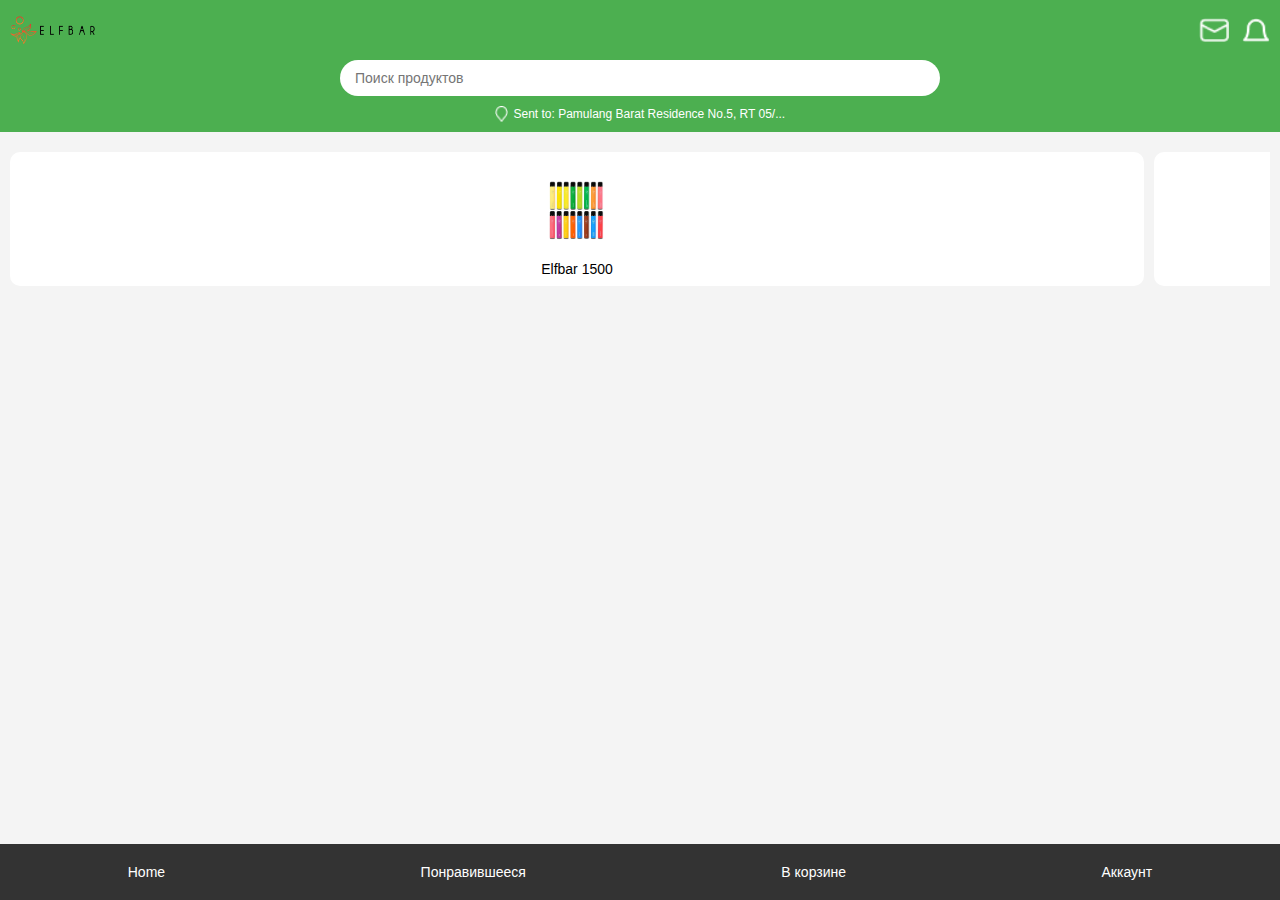
==== docs/index.html @ fc647300 "origin" ====
<!DOCTYPE html>
<html lang="en">
<head>
    <meta charset="UTF-8">
    <meta name="viewport" content="width=device-width, initial-scale=1.0">
    <title>Elfbar Trieste</title>
    <link rel="stylesheet" href="css/style.css">
    <link rel="stylesheet" href="https://unpkg.com/swiper/swiper-bundle.min.css" />
</head>

<body>

   


    <body>

        <header>
            <div class="top-bar">
                <img src="img/DA_ELFBAR_Logo.png" alt="Лого магазина" class="logo">
                <div class="icons">
                    <img src="img/message.png" alt="Сообщения">
                    <img src="img/notification.png" alt="Уведомления">
                </div>
            </div>
            <div class="search-bar">
                <input type="text" placeholder="Поиск продуктов">
            </div>
            <div class="address">
                <img src="img/location.png" alt="Местоположение">
                <p>Sent to: Pamulang Barat Residence No.5, RT 05/...</p>
            </div>
        </header>
        
        <main>
            <!-- Главное меню -->
            <section id="home" class="page">
                <div class="swiper-container">
                    <div class="swiper-wrapper">
                        <div class="swiper-slide">
                            <img src="img/elfbar1500.webp"Elfbar 1500" style="width: 100px; height: 100px;">
                            <p>Elfbar 1500</p>
                        </div>
                        <div class="swiper-slide">
                            <img src="img/elfbar5000te.webp" alt="Elfbar 5000TE" style="width: 100px; height: 100px;">
                            <p>Elfbar 5000TE</p>
                        </div>
                        <div class="swiper-slide">
                            <img src="img/elfbar5000ultra.webp"Elfbar 5000 Ultra" style="width: 100px; height: 100px;">
                            <p>Elfbar 5000 Ultra</p>
                        </div>
                        <div class="swiper-slide">
                            <img src="img/elfbar9000pi.webp" alt="Elfbar Pi9000" style="width: 100px; height: 100px;">
                            <p>Elfbar Pi9000</p>
                        </div>
                    </div>
                </div>
            </section>
        
            <!-- Понравившиеся -->
            <section id="favorites" class="page" style="display: none;">
                <h2>Понравившиеся товары</h2>
                <p>Здесь будут отображаться понравившиеся товары.</p>
            </section>
        
            <!-- В корзине -->
            <section id="cart" class="page" style="display: none;">
                <h2>Корзина</h2>
                <p>Здесь будут отображаться товары в корзине.</p>
            </section>
        
            <!-- Аккаунт -->
            <section id="account" class="page" style="display: none;">
                <h2>Аккаунт</h2>
                <p>Здесь будет информация об аккаунте.</p>
            </section>
        </main>
        


        <footer class="footer">
            <button onclick="showPage('home')">Home</button>
            <button onclick="showPage('favorites')">Понравившееся</button>
            <button onclick="showPage('cart')">В корзине</button>
            <button onclick="showPage('account')">Аккаунт</button>
        </footer>
        
    
        <script src="https://unpkg.com/swiper/swiper-bundle.min.js"></script>
        <script src="js/script.js"></script>
        <script src="js/animation.js"></script>
    
    
        </body>
    

</html>
---- docs/css/style.css ----
/*Обнуление*/
*{
	padding: 0;
	margin: 0;
	border: 0;
}
*,*:before,*:after{
	-moz-box-sizing: border-box;
	-webkit-box-sizing: border-box;
	box-sizing: border-box;
}
:focus,:active{outline: none;}
a:focus,a:active{outline: none;}

nav,footer,header,aside{display: block;}

html,body{
	height: 100%;
	width: 100%;
	
	font-size: 100%;
	line-height: 1;
	font-size: 14px;
	-ms-text-size-adjust: 100%;
	-moz-text-size-adjust: 100%;
	-webkit-text-size-adjust: 100%;
}
input,button,textarea{font-family:inherit;}

input::-ms-clear{display: none;}
button{cursor: pointer;}
button::-moz-focus-inner {padding:0;border:0;}
a, a:visited{text-decoration: none;}
a:hover{text-decoration: none;}
ul li{list-style: none;}
img{vertical-align: top;}


h1,h2,h3,h4,h5,h6{font-size:inherit;font-weight: 400;}
/*--------------------*/
body {
    font-family: Arial, sans-serif;
    margin: 0;
    padding: 0;
    box-sizing: border-box;
    background-color: #f4f4f4;
}
header {
    background-color: #4CAF50;
    padding: 10px;
    display: flex;
    flex-direction: column;
    align-items: center;
    color: white;
}
header .top-bar {
    width: 100%;
    display: flex;
    justify-content: space-between;
    align-items: center;
    padding: 5px 0;
}
header img.logo {
    max-height: 30px;
}
header .icons img {
    height: 24px;
    margin-left: 10px;
}
header .search-bar {
    display: flex;
    align-items: center;
    background-color: white;
    border-radius: 20px;
    padding: 5px 10px;
    width: 100%;
    max-width: 600px;
    margin: 10px 0;
}
header .search-bar input {
    width: 100%;
    padding: 5px;
    font-size: 14px;
    border: none;
    outline: none;
}
header .address {
    font-size: 12px;
    display: flex;
    align-items: center;
}
header .address img {
    height: 16px;
    margin-right: 5px;
}
main {
    padding: 10px;
}
.swiper-container {
    max-width: 100%;
    padding-top: 10px;
    padding-bottom: 30px;
    overflow: hidden;
}
.swiper-slide {
    max-width: 90%;
    background-color: white;
    text-align: center;
    display: flex;
    flex-direction: column;
    align-items: center;
    justify-content: center;
    border-radius: 10px;
    padding: 10px;
    
}


.categories h2, .offers h2 {
    margin-bottom: 10px;
}


.footer {
    
    background-color: #333;
    color: white;
    padding: 10px 0;
    display: flex;
    justify-content: space-around; /* Равномерное распределение кнопок */
    position: fixed;
    bottom: 0;
    width: 100%;
}

.footer button {
    background: none;
    border: none;
    color: white;
    font-size: 14px;
    padding: 10px 20px; /* Отступы внутри кнопки */
    cursor: pointer;
    transition: background-color 0.3s ease; /* Плавное изменение фона при наведении */
}

.footer button:hover {
    background-color: rgba(255, 255, 255, 0.1); /* Цвет фона при наведении */
}
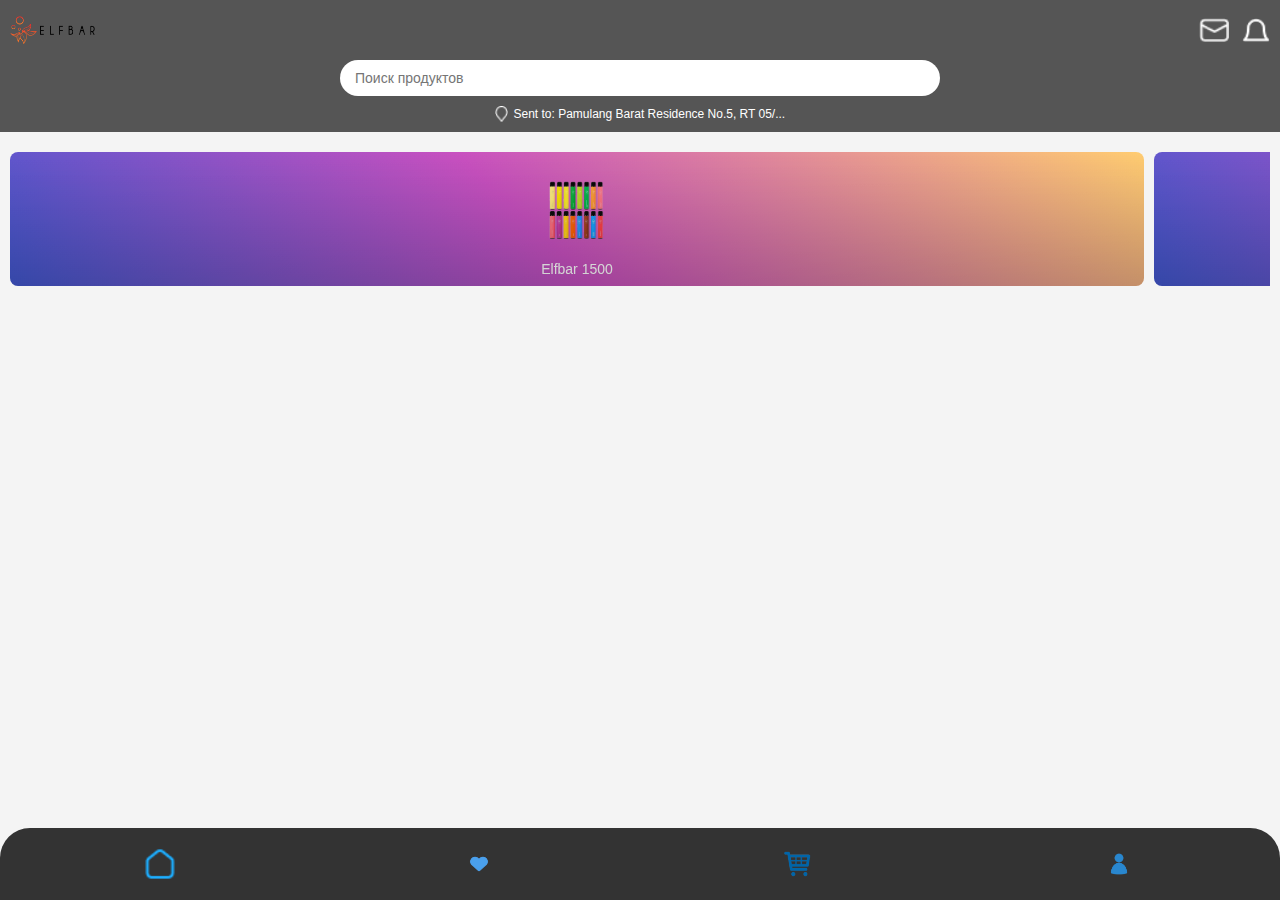
==== commit e844066e: "Новое изменение" ====
--- a/docs/index.html
+++ b/docs/index.html
@@ -79,10 +79,10 @@
 
 
         <footer class="footer">
-            <button onclick="showPage('home')">Home</button>
-            <button onclick="showPage('favorites')">Понравившееся</button>
-            <button onclick="showPage('cart')">В корзине</button>
-            <button onclick="showPage('account')">Аккаунт</button>
+            <button onclick="showPage('home')"><img src="img/Home.png" alt="Home"></button>
+            <button onclick="showPage('favorites')"><img src="img/liked.png" alt="Liked"></button>
+            <button onclick="showPage('cart')"><img src="img/basket.png" alt="basket"></button>
+            <button onclick="showPage('account')"><img src="img/userprofile.png" alt=""></button>
         </footer>
         
     
--- a/docs/css/style.css
+++ b/docs/css/style.css
@@ -47,7 +47,7 @@
     background-color: #f4f4f4;
 }
 header {
-    background-color: #4CAF50;
+    background-color: #555555;
     padding: 10px;
     display: flex;
     flex-direction: column;
@@ -104,6 +104,10 @@
     overflow: hidden;
 }
 .swiper-slide {
+    
+    
+    
+    
     max-width: 90%;
     background-color: white;
     text-align: center;
@@ -117,6 +121,62 @@
 }
 
 
+.swiper-slide{
+    background-color: #4158D0;
+  background-image: linear-gradient(43deg, #4158D0 0%, #C850C0 46%, #FFCC70 100%);
+  border-radius: 8px;
+  color: white;
+  overflow: hidden;
+  position: relative;
+  transform-style: preserve-3d;
+  perspective: 1000px;
+  transition: all 0.5s cubic-bezier(0.23, 1, 0.320, 1);
+  cursor: pointer;
+
+}
+
+
+
+
+.swiper-slide:hover {
+    transform: rotateY(10deg) rotateX(10deg) scale(1.05);
+    box-shadow: 0 10px 20px rgba(0, 0, 0, 0.2);
+  }
+  
+  .swiper-slide:before {
+    content: "";
+    position: absolute;
+    top: 0;
+    left: 0;
+    width: 100%;
+    height: 100%;
+    background: linear-gradient(transparent, rgba(0, 0, 0, 0.1));
+    transition: transform 0.5s cubic-bezier(0.23, 1, 0.320, 1);
+    z-index: 1;
+  }
+  
+  .swiper-slide:hover:before {
+    transform: translateX(-100%);
+  }
+  
+  .swiper-slide:after {
+    content: "";
+    position: absolute;
+    top: 0;
+    right: 0;
+    width: 100%;
+    height: 100%;
+    background: linear-gradient(transparent, rgba(0, 0, 0, 0.1));
+    transition: transform 0.5s cubic-bezier(0.23, 1, 0.320, 1);
+    z-index: 1;
+  }
+  
+  .swiper-slide:hover:after {
+    transform: translateX(100%);
+  }
+
+
+
 .categories h2, .offers h2 {
     margin-bottom: 10px;
 }
@@ -132,8 +192,12 @@
     position: fixed;
     bottom: 0;
     width: 100%;
-}
-
+    border-top-left-radius: 30px;
+    border-top-right-radius: 30px;
+}
+.footer img{
+    height: 32px;
+}
 .footer button {
     background: none;
     border: none;
@@ -146,11 +210,18 @@
 
 .footer button:hover {
     background-color: rgba(255, 255, 255, 0.1); /* Цвет фона при наведении */
-}
-
-
-
-  
-
-
-
+    color: #ffc107; /* Цвет текста при наведении */
+    box-shadow: 0 0 10px rgba(255, 255, 255, 0.3); /* Тень при наведении */
+    transform: translateY(-2px); /* Эффект подъема кнопки */
+    transition: background-color 0.3s ease,
+                color 0.3s ease,
+                transform 0.2s ease,
+                box-shadow 0.3s ease; /* Плавные изменения */
+}
+
+
+
+  
+
+
+
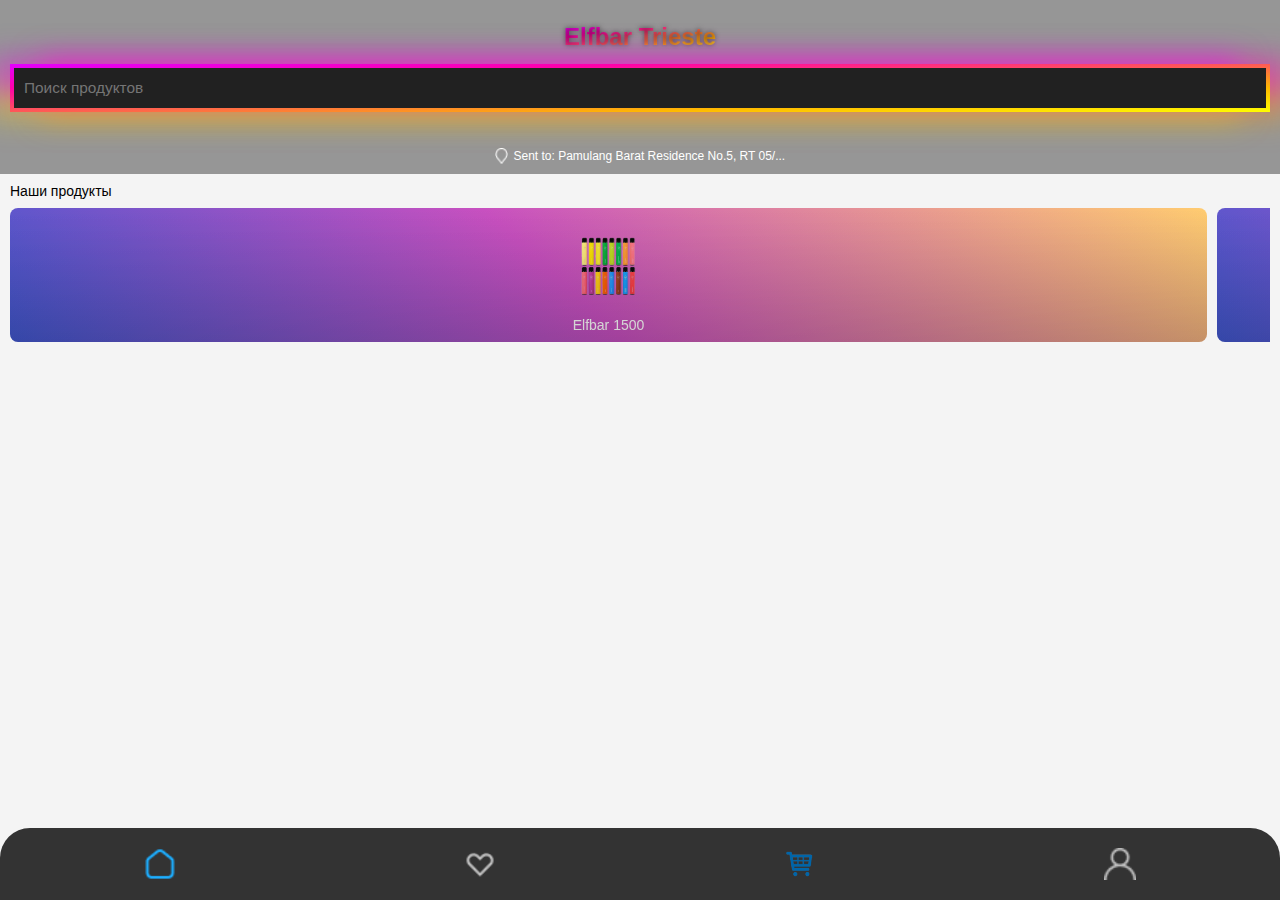
==== commit 20585979: "добавил градиент" ====
--- a/docs/index.html
+++ b/docs/index.html
@@ -17,15 +17,22 @@
 
         <header>
             <div class="top-bar">
-                <img src="img/DA_ELFBAR_Logo.png" alt="Лого магазина" class="logo">
-                <div class="icons">
-                    <img src="img/message.png" alt="Сообщения">
-                    <img src="img/notification.png" alt="Уведомления">
+                
+                <div class="logo">
+                    <span class="logo-text">Elfbar Trieste</span>
                 </div>
+                
+                
             </div>
-            <div class="search-bar">
-                <input type="text" placeholder="Поиск продуктов">
-            </div>
+           
+
+            <div class="box-input">
+                <div class="border">
+                  <input type="text" name="text" class="input" placeholder="Поиск продуктов">
+                </div>
+              </div>
+
+
             <div class="address">
                 <img src="img/location.png" alt="Местоположение">
                 <p>Sent to: Pamulang Barat Residence No.5, RT 05/...</p>
@@ -35,6 +42,8 @@
         <main>
             <!-- Главное меню -->
             <section id="home" class="page">
+                <h1>Наши продукты</h1>
+
                 <div class="swiper-container">
                     <div class="swiper-wrapper">
                         <div class="swiper-slide">
--- a/docs/css/style.css
+++ b/docs/css/style.css
@@ -47,7 +47,7 @@
     background-color: #f4f4f4;
 }
 header {
-    background-color: #555555;
+    background-color: #969696;
     padding: 10px;
     display: flex;
     flex-direction: column;
@@ -61,34 +61,53 @@
     align-items: center;
     padding: 5px 0;
 }
-header img.logo {
-    max-height: 30px;
-}
-header .icons img {
-    height: 24px;
-    margin-left: 10px;
-}
-header .search-bar {
-    display: flex;
-    align-items: center;
-    background-color: white;
-    border-radius: 20px;
-    padding: 5px 10px;
-    width: 100%;
-    max-width: 600px;
-    margin: 10px 0;
-}
-header .search-bar input {
-    width: 100%;
-    padding: 5px;
-    font-size: 14px;
-    border: none;
-    outline: none;
-}
+
+
+
+.top-bar {
+    padding: 10px;
+    display: flex;
+    justify-content: space-between;
+    align-items: center;
+}
+
+.logo {
+    display: flex; /* Добавляем flex-контейнер */
+    justify-content: center; /* Центрируем по горизонтали */
+    align-items: center; /* Центрируем по вертикали */
+    padding: 10px; /* Добавляем внутренний отступ */
+    border-radius: 10px;
+    background-color: transparent; /* Убираем задний фон */
+    width: 100%; /* Чтобы логотип занимал всю доступную ширину */
+    text-align: center; /* Выравниваем текст по центру */
+}
+
+.logo-text {
+    font-size: 24px;
+    font-weight: bold;
+    background-image: linear-gradient(to right bottom, #e300ff, #ff00aa, #ff5956, #ffb900, #fffe00);
+    background-clip: text;
+    -webkit-background-clip: text;
+    color: transparent;
+    text-shadow: 0 0 5px rgba(0, 0, 0, 0.5); /* Обводка текста */
+}
+
+
+
+
+
+
+
+
+
+
+
 header .address {
+    
     font-size: 12px;
     display: flex;
     align-items: center;
+    padding-top: 36px;
 }
 header .address img {
     height: 16px;
@@ -108,7 +127,7 @@
     
     
     
-    max-width: 90%;
+    max-width: 95%;
     background-color: white;
     text-align: center;
     display: flex;
@@ -129,8 +148,8 @@
   overflow: hidden;
   position: relative;
   transform-style: preserve-3d;
-  perspective: 1000px;
-  transition: all 0.5s cubic-bezier(0.23, 1, 0.320, 1);
+  
+  transition: all 1s cubic-bezier(0.23, 1, 0.320, 1);
   cursor: pointer;
 
 }
@@ -148,7 +167,7 @@
     position: absolute;
     top: 0;
     left: 0;
-    width: 100%;
+    min-width: 100%;
     height: 100%;
     background: linear-gradient(transparent, rgba(0, 0, 0, 0.1));
     transition: transform 0.5s cubic-bezier(0.23, 1, 0.320, 1);
@@ -164,7 +183,7 @@
     position: absolute;
     top: 0;
     right: 0;
-    width: 100%;
+    min-width: 100%;
     height: 100%;
     background: linear-gradient(transparent, rgba(0, 0, 0, 0.1));
     transition: transform 0.5s cubic-bezier(0.23, 1, 0.320, 1);
@@ -223,5 +242,66 @@
 
   
 
-
-
+.box-input {
+    min-width: 100%;
+    position: relative;
+  }
+  
+  .border {
+    min-width: 100%;
+    background-image: linear-gradient(to right bottom, #e300ff, #ff00aa, #ff5956, #ffb900, #fffe00);
+    box-shadow: -25px -10px 30px -5px rgba(225, 0, 255, 0.5),
+      25px -10px 30px -5px rgba(255, 0, 212, 0.5),
+      25px 10px 30px -5px rgba(255, 174, 0, 0.5),
+      -25px 10px 30px -5px rgba(255, 230, 0, 0.5);
+    padding: 4px;
+  }
+  
+  .input {
+    min-width: 100%;
+    background-color: #212121;
+    max-width: 250px;
+    height: 40px;
+    padding: 0 19px 0 10px;
+    font-size: 1.1em;
+    position: relative;
+    border: none;
+    color: white;
+    outline: 0;
+    overflow: hidden;
+  }
+  
+  .box-input::after,
+  .box-input::before {
+    min-width: 100%;
+    content: "";
+    
+    height: 30px;
+    position: absolute;
+    z-index: -1;
+  }
+  
+  .box-input::after {
+    min-width: 100%;
+    bottom: 0;
+    right: 0;
+  }
+  
+  .box-input::before {
+    min-width: 100%;
+    top: 0;
+    left: 0;
+  }
+  
+  .input::placeholder {
+    min-width: 100%;
+    transition: all 0.5s ease-in, transform 0.2s ease-in 0.6s;
+  }
+  
+  .input:focus::placeholder {
+    min-width: 100%;
+    padding-left: 100%;
+    transform: translateY(-50px);
+  }
+  
+
